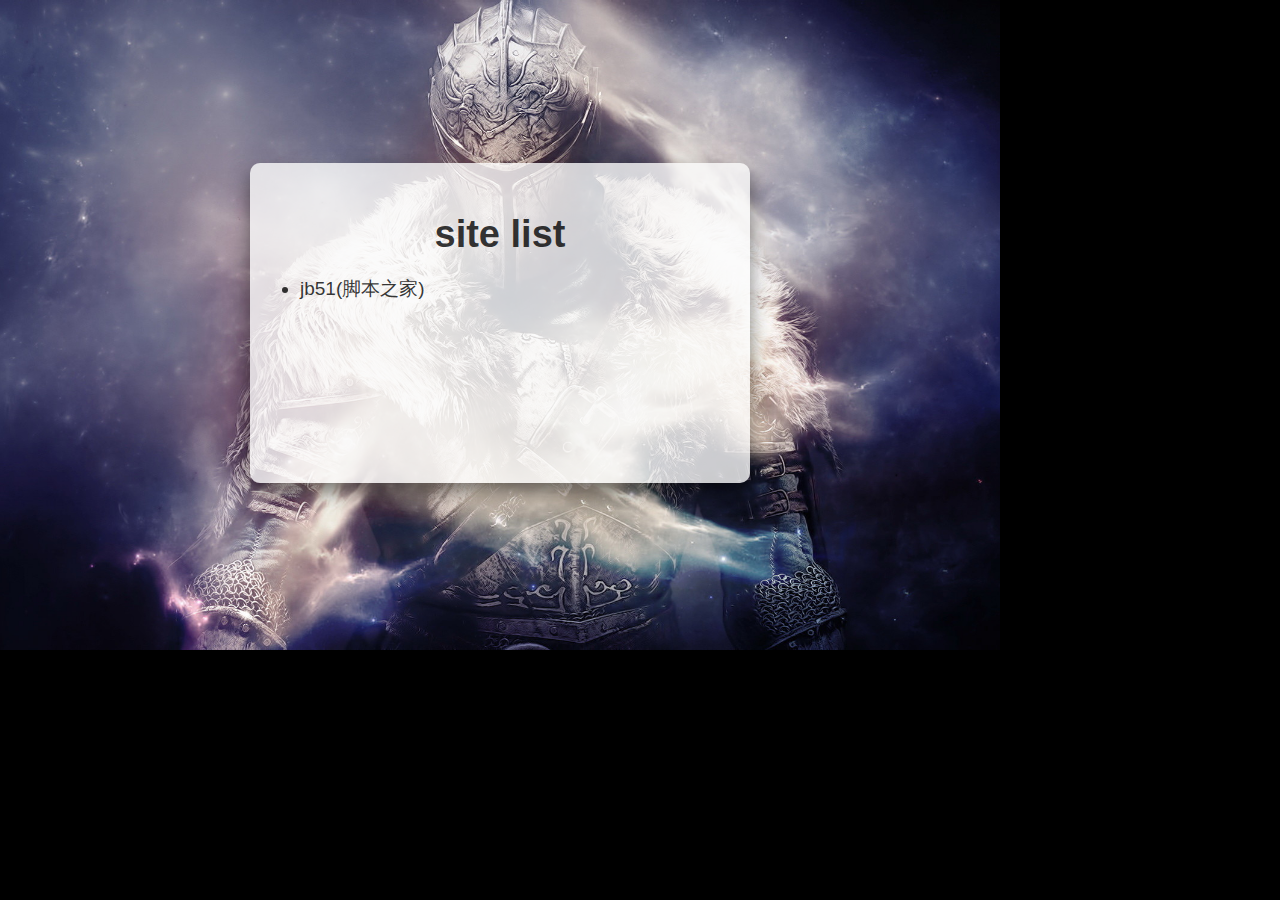
==== index.html @ e190f67c "init" ====
<!doctype html>
<html lang="en">

<head>
    <meta charset="UTF-8" />
    <title>Document</title>
    <style type="text/css">
        * {
            margin: 0px;
            padding: 0px;
        }

        html,
        body {
            font-size: 19px;
            font-family: Helvetica, 'Hiragino Sans GB', 'Microsoft Yahei', '微软雅黑', Arial, sans-serif;
            color: rgba(0, 0, 0, 0.8);
            width: 1000px;
            height: 650px;
            background-color: black;
        }

        .main {
            width: 100%;
            height: 100%;
            position: relative;
            background: url(img/gamersky_033origin_065_2014520186C63.jpg) center top;
            background-size: cover;
        }

        .content {
            width: 500px;
            height: 320px;
            position: absolute;
            top: 25%;
            left: 25%;
            overflow: hidden;
            border-radius: 10px;
            box-shadow: 0 10px 20px rgba(0, 0, 0, 0.5);
            z-index: 100;
            padding: 50px;
            box-sizing: border-box;
            /*不会把盒子撑开*/
            background-color: rgba(250, 250, 250, 0.8);
        }
        .content h1 {
            text-align: center;
            margin-bottom: 20px;
        }

        .content p {
            line-height: 1.7;
            /*1.7倍行间距*/
        }
    </style>
</head>

<body>
<div class="main">
    <div class="content">
        <h1>site list</h1>
        <p>
        <ul>
            <li>jb51(脚本之家)</li>
        </ul>
        </p>
    </div>
</div>
</body>

</html>
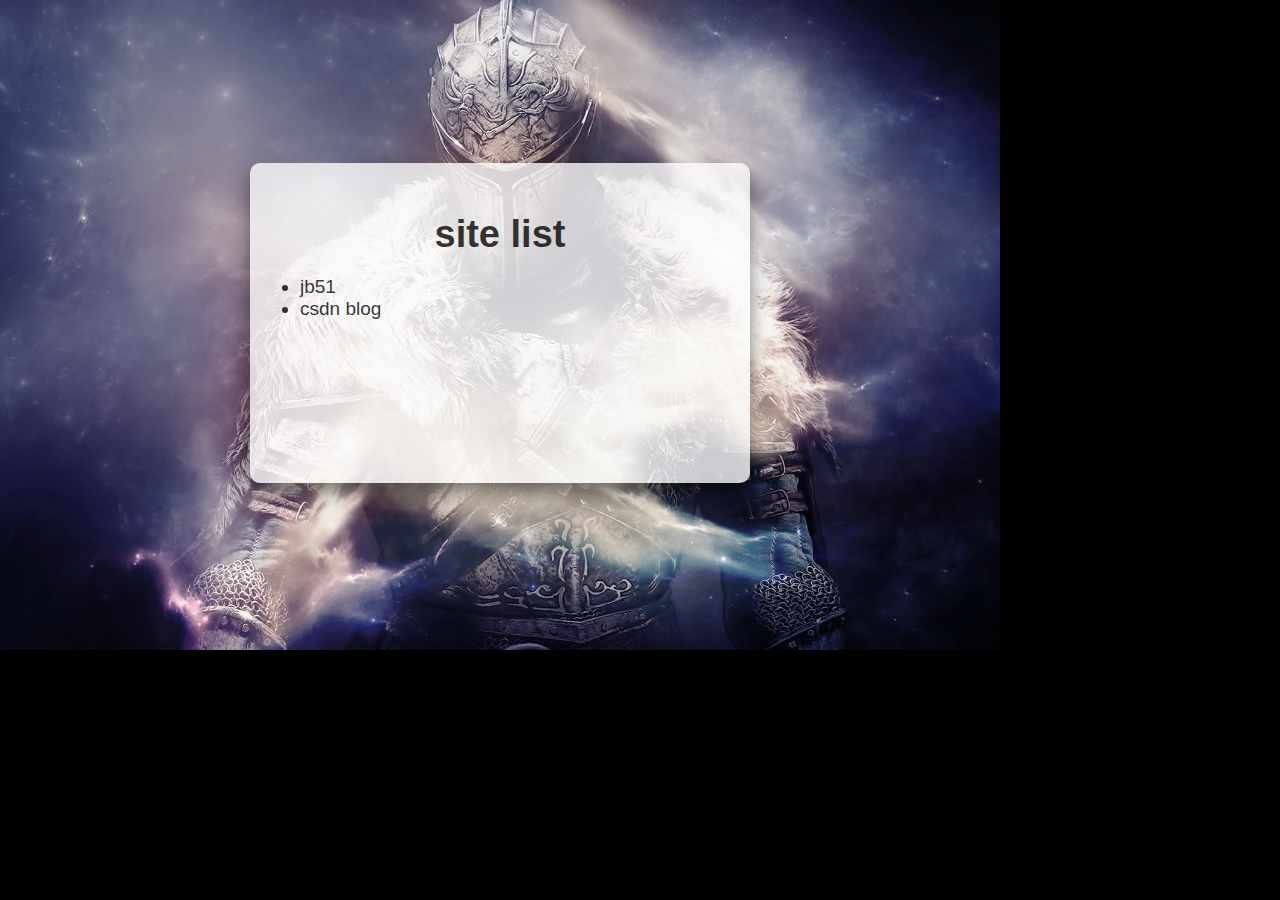
==== commit df72a63c: "add pics of csdn" ====
--- a/index.html
+++ b/index.html
@@ -61,7 +61,8 @@
         <h1>site list</h1>
         <p>
         <ul>
-            <li>jb51(脚本之家)</li>
+            <li>jb51</li>
+            <li>csdn blog</li>
         </ul>
         </p>
     </div>
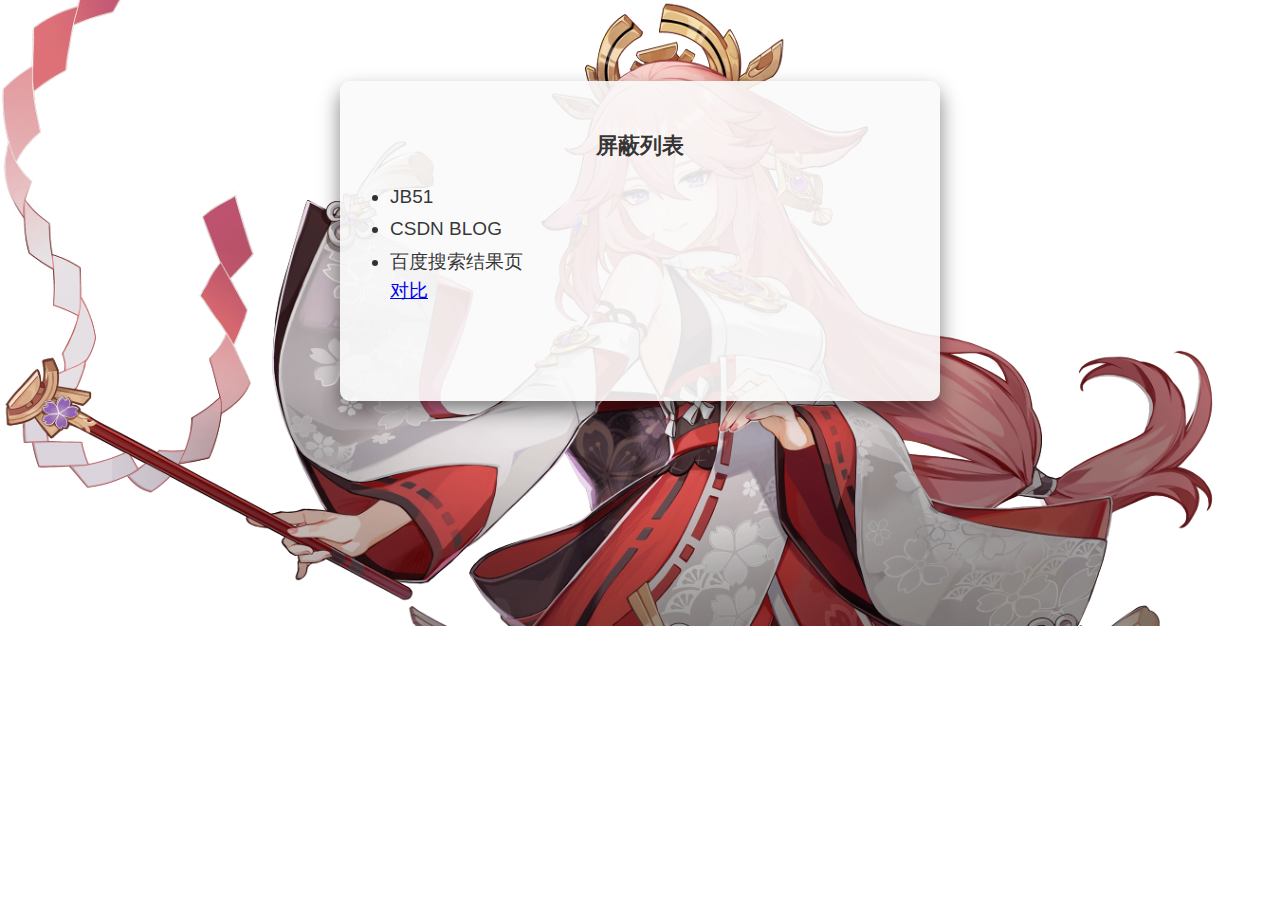
==== commit d9b77616: "update to v3" ====
--- a/index.html
+++ b/index.html
@@ -2,69 +2,21 @@
 <html lang="en">
 
 <head>
-    <meta charset="UTF-8" />
+    <meta charset="UTF-8"/>
     <title>Document</title>
-    <style type="text/css">
-        * {
-            margin: 0px;
-            padding: 0px;
-        }
-
-        html,
-        body {
-            font-size: 19px;
-            font-family: Helvetica, 'Hiragino Sans GB', 'Microsoft Yahei', '微软雅黑', Arial, sans-serif;
-            color: rgba(0, 0, 0, 0.8);
-            width: 1000px;
-            height: 650px;
-            background-color: black;
-        }
-
-        .main {
-            width: 100%;
-            height: 100%;
-            position: relative;
-            background: url(img/gamersky_033origin_065_2014520186C63.jpg) center top;
-            background-size: cover;
-        }
-
-        .content {
-            width: 500px;
-            height: 320px;
-            position: absolute;
-            top: 25%;
-            left: 25%;
-            overflow: hidden;
-            border-radius: 10px;
-            box-shadow: 0 10px 20px rgba(0, 0, 0, 0.5);
-            z-index: 100;
-            padding: 50px;
-            box-sizing: border-box;
-            /*不会把盒子撑开*/
-            background-color: rgba(250, 250, 250, 0.8);
-        }
-        .content h1 {
-            text-align: center;
-            margin-bottom: 20px;
-        }
-
-        .content p {
-            line-height: 1.7;
-            /*1.7倍行间距*/
-        }
-    </style>
+    <link rel="stylesheet" href="main.css">
 </head>
 
 <body>
 <div class="main">
     <div class="content">
-        <h1>site list</h1>
-        <p>
+        <h3>屏蔽列表</h3>
         <ul>
             <li>jb51</li>
             <li>csdn blog</li>
+            <li>百度搜索结果页</li>
         </ul>
-        </p>
+        <a href="cmp.html">对比</a>
     </div>
 </div>
 </body>
--- a/main.css
+++ b/main.css
@@ -0,0 +1,51 @@
+
+* {
+    margin: 0;
+    padding: 0;
+}
+
+html,
+body {
+    font-size: 19px;
+    font-family: "HanHei SC", "SF Pro SC", "SF Pro Text", "SF Pro Icons", "PingFang SC", "Helvetica Neue", "Helvetica", "Arial", sans-serif;
+    color: rgba(0, 0, 0, 0.8);
+
+    background: url(img/miko.png) center top no-repeat;
+    background-size: cover;
+}
+
+.main {
+
+    width: 800px;
+    margin: 0 auto;
+    height: 600px;
+
+    padding: 1px;
+    position: relative;
+}
+
+.content {
+    width: 600px;
+    margin: 10% auto;
+    height: 320px;
+    overflow: hidden;
+    border-radius: 10px;
+    box-shadow: 0 10px 20px rgba(0, 0, 0, 0.5);
+    z-index: 100;
+    padding: 50px;
+    box-sizing: border-box;
+    /*不会把盒子撑开*/
+    background-color: rgba(250, 250, 250, .9);
+}
+
+.content h3 {
+    text-align: center;
+    margin-bottom: 20px;
+}
+
+.content ul li {
+    /*1.7倍行间距*/
+    line-height: 1.7;
+    font-weight: 400;
+    text-transform: uppercase;
+}